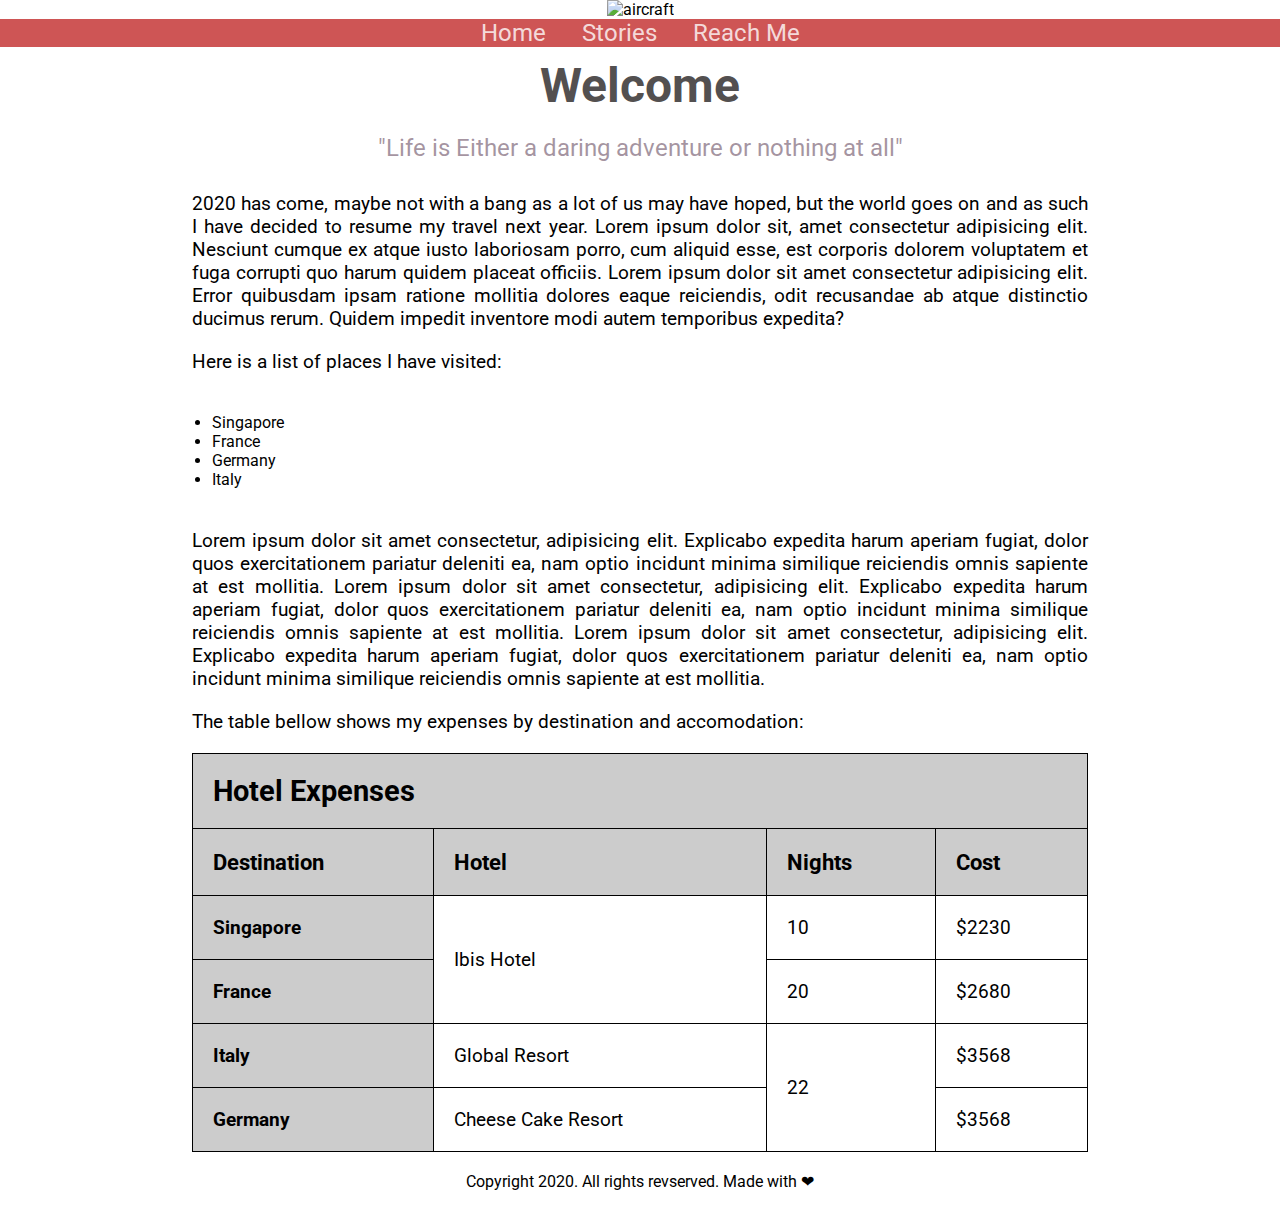
==== index.html @ aa98fbab "Applied styles" ====
<!DOCTYPE html>
<html lang="en">
  <head>
    <meta charset="UTF-8" />
    <meta name="viewport" content="width=device-width, initial-scale=1.0" />
    <title>My Travel Stories</title>
    <link rel="stylesheet" href="css/styles.css" />
  </head>

  <body>
    <header>
      <!-- <figure> -->
      <img src="images/aircraft.jpg" alt="aircraft" />
      <!-- </figure> -->
      <nav>
        <a href="index.html">Home</a>
        <a href="stories.html">Stories</a>
        <a href="contact.html">Reach Me</a>
      </nav>
      <section>
        <h1>Welcome</h1>
        <blockquote>
          "Life is Either a daring adventure or nothing at all"
        </blockquote>
      </section>
    </header>

    <main>
      <p class="homecontent">
        2020 has come, maybe not with a bang as a lot of us may have hoped, but
        the world goes on and as such I have decided to resume my travel next
        year. Lorem ipsum dolor sit, amet consectetur adipisicing elit. Nesciunt
        cumque ex atque iusto laboriosam porro, cum aliquid esse, est corporis
        dolorem voluptatem et fuga corrupti quo harum quidem placeat officiis.
        Lorem ipsum dolor sit amet consectetur adipisicing elit. Error quibusdam
        ipsam ratione mollitia dolores eaque reiciendis, odit recusandae ab
        atque distinctio ducimus rerum. Quidem impedit inventore modi autem
        temporibus expedita?
      </p>
      <p class="homecontent">Here is a list of places I have visited:</p>
      <ul class="listPlaces">
        <li>Singapore</li>
        <li>France</li>
        <li>Germany</li>
        <li>Italy</li>
      </ul>
      <p class="homecontent">
        Lorem ipsum dolor sit amet consectetur, adipisicing elit. Explicabo
        expedita harum aperiam fugiat, dolor quos exercitationem pariatur
        deleniti ea, nam optio incidunt minima similique reiciendis omnis
        sapiente at est mollitia. Lorem ipsum dolor sit amet consectetur,
        adipisicing elit. Explicabo expedita harum aperiam fugiat, dolor quos
        exercitationem pariatur deleniti ea, nam optio incidunt minima similique
        reiciendis omnis sapiente at est mollitia. Lorem ipsum dolor sit amet
        consectetur, adipisicing elit. Explicabo expedita harum aperiam fugiat,
        dolor quos exercitationem pariatur deleniti ea, nam optio incidunt
        minima similique reiciendis omnis sapiente at est mollitia.
      </p>
      <p class="homecontent">
        The table bellow shows my expenses by destination and accomodation:
      </p>
      <table class="homecontent">
        <thead>
          <tr>
            <th colspan="4">
              <h2>Hotel Expenses</h2>
            </th>
          </tr>
          <tr>
            <th scope="col">
              <h3>Destination</h3>
            </th>
            <th scope="col">
              <h3>Hotel</h3>
            </th>
            <th scope="col">
              <h3>Nights</h3>
            </th>
            <th scope="col">
              <h3>Cost</h3>
            </th>
          </tr>
        </thead>
        <tbody>
          <tr>
            <th scope="row">Singapore</th>
            <td rowspan="2">Ibis Hotel</td>
            <td>10</td>
            <td>$2230</td>
          </tr>
          <tr>
            <th scope="row">France</th>
            <td>20</td>
            <td>$2680</td>
          </tr>
          <tr>
            <th scope="row">Italy</th>
            <td>Global Resort</td>
            <td rowspan="2">22</td>
            <td>$3568</td>
          </tr>
          <tr>
            <th scope="row">Germany</th>
            <td>Cheese Cake Resort</td>
            <td>$3568</td>
          </tr>
        </tbody>
      </table>
    </main>
    <!-- <br /><br /> -->
    <footer>Copyright 2020. All rights revserved. Made with &#10084;</footer>
  </body>
</html>
---- css/styles.css ----
@import url("https://fonts.googleapis.com/css2?family=Roboto:wght@500&display=swap");

* {
  padding: 0;
  margin: 0;
  box-sizing: border-box;
}

body {
  font-family: Roboto, "Courier New", Courier, monospace;
}

/* Header */
header {
  text-align: center;
}

header > img {
  width: 100%;
  height: 500px;
}

/* Navigation */
nav {
  background-color: rgb(206, 85, 85);
}

nav a {
  color: rgba(255, 255, 255, 0.8);
  padding: 0px 16px;
  text-decoration: none;
  font-size: 1.5em;
}

nav a:hover {
  color: #292525;
  background-color: #77bdbf;
}

/* Main */
h1 {
  font-size: 3em;
  color: hsl(0, 2%, 32%);
  padding: 10px;
}

blockquote {
  font-size: 1.5em;
  color: hsla(315, 28%, 23%, 0.5);
  padding: 10px;
}

.homecontent {
  width: 70%;
  font-size: 1.2em;
  margin: 20px auto;
  text-align: justify;
}

.listPlaces {
  width: 70%;
  margin: auto;
  padding: 20px;
}

/* Table */

table {
  border-collapse: collapse;
}
th {
  background-color: #f2f2f2;
}
th,
tr,
td {
  padding: 20px;
  border: 1px solid black;
}

/* Stories Page */
/* Main */

/* Positioning w/ Flexbox */
/* .stories {
  width: 80%;
  margin: 20px auto;
  display: flex;
  flex-direction: row;
  flex-wrap: wrap;
  justify-content: center;
} */

/* Positioning w/ Display */
.stories {
  max-width: 940px;
  margin: 0 auto;
  text-align: center;
}

.stories .col {
  width: 80%;
  margin: 20px auto;
  display: inline-block;
}

div {
  max-width: 300px;
  margin: 0 20px 20px 0;
  padding: 2px;
  box-shadow: 0 4px 8px 0 rgba(0, 0, 0, 0.2);
}

/* Articles */
.stories > article {
  max-width: 300px;
  margin: 0 20px 20px 0;
  padding: 2px;
  box-shadow: 0 4px 8px 0 rgba(0, 0, 0, 0.2);
}

.stories > article > img {
  width: 100%;
  opacity: 0.8;
}

.stories p,
.stories h3 {
  padding: 2px;
  margin: 5px;
  color: #803376;
}

/* Form */

.container {
  width: 50%;
  margin: auto;
  padding: 20px;
  background-color: #f2f2f2;
  border-radius: 5px;
  font-size: 1.5em;
}

label {
  display: block;
  margin: 10px 0;
}

fieldset {
  border: none;
}

legend {
  display: none;
  font-weight: bold;
}

input[type="text"],
textarea,
select {
  width: 100%;
  padding: 12px;
  border: 1px solid #ccc;
  border-radius: 4px;
}

textarea {
  height: 200px;
}

input[type="submit"] {
  background-color: #4caf50;
  color: #fff;
  padding: 12px 20px;
  border: none;
  border-radius: 4px;
  cursor: pointer;
  display: block;
  margin: auto;
}

input[type="submit"]:hover {
  background-color: #45a049;
}

/* Footer */

footer {
  text-align: center;
  margin: 15px 0;
}

table {
  border-collapse: collapse;
}
th {
  background-color: #ccc;
}
th,
tr,
td {
  padding: 20px;
  border: 1px solid black;
}
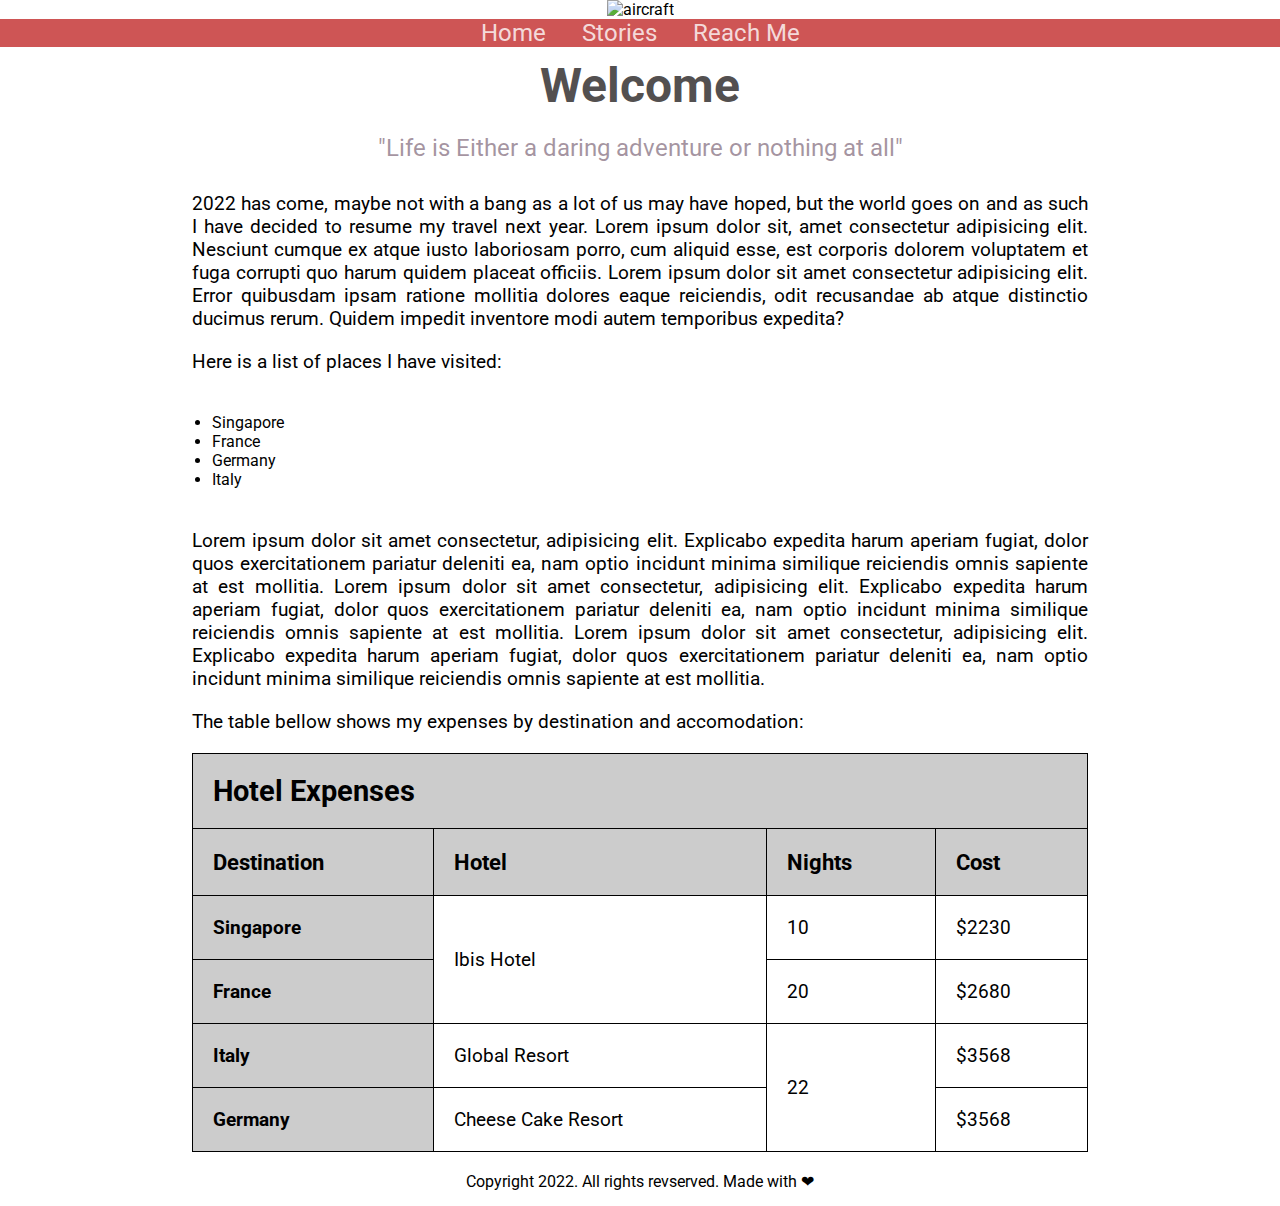
==== commit 9e83acef: "update year" ====
--- a/index.html
+++ b/index.html
@@ -27,7 +27,7 @@
 
     <main>
       <p class="homecontent">
-        2020 has come, maybe not with a bang as a lot of us may have hoped, but
+        2022 has come, maybe not with a bang as a lot of us may have hoped, but
         the world goes on and as such I have decided to resume my travel next
         year. Lorem ipsum dolor sit, amet consectetur adipisicing elit. Nesciunt
         cumque ex atque iusto laboriosam porro, cum aliquid esse, est corporis
@@ -108,6 +108,6 @@
       </table>
     </main>
     <!-- <br /><br /> -->
-    <footer>Copyright 2020. All rights revserved. Made with &#10084;</footer>
+    <footer>Copyright 2022. All rights revserved. Made with &#10084;</footer>
   </body>
 </html>
--- a/css/styles.css
+++ b/css/styles.css
@@ -99,7 +99,6 @@
 }
 
 .stories .col {
-  width: 80%;
   margin: 20px auto;
   display: inline-block;
 }
